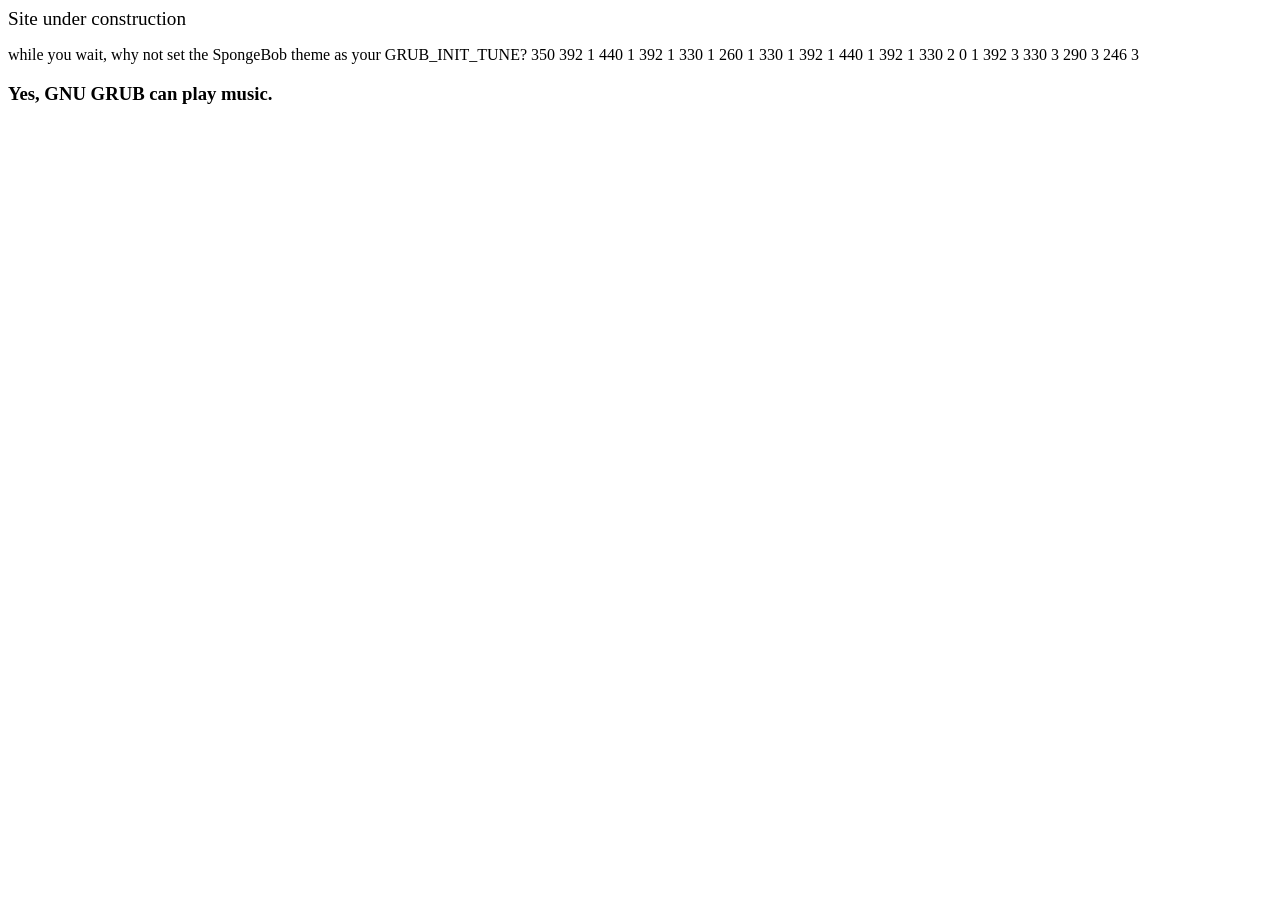
==== index.html @ 3ef63919 "Update index.html" ====
<html>
  <body>
<big>Site under construction</big>
<p>while you wait, why not set the SpongeBob theme as your GRUB_INIT_TUNE?
350 392 1 440 1 392 1 330 1 260 1 330 1 392 1 440 1 392 1 330 2 0 1 392 3 330 3 290 3 246 3 </p>
<h3>Yes, GNU GRUB can play music.</h3>  
</body>
</html>
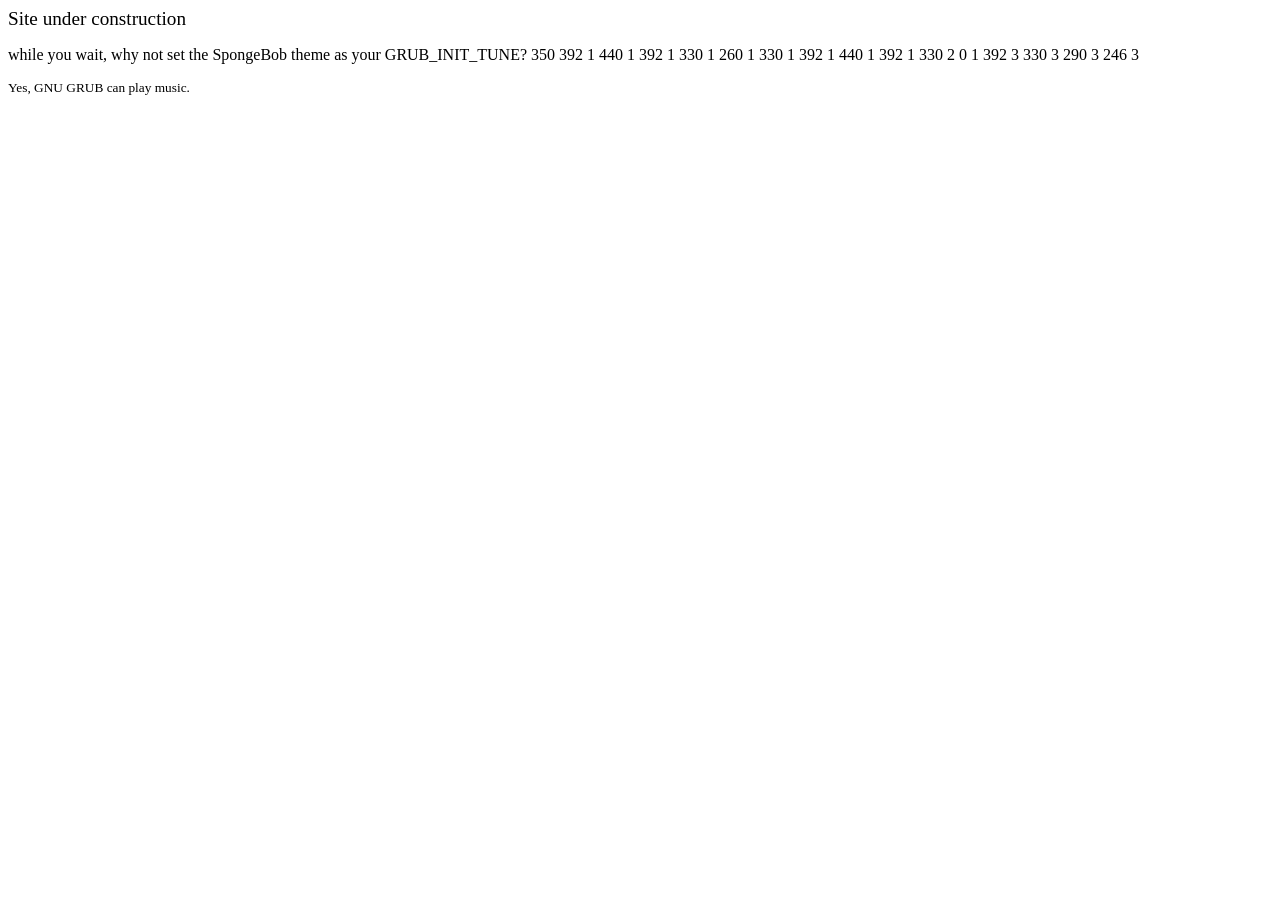
==== commit 64d54d15: "Update index.html" ====
--- a/index.html
+++ b/index.html
@@ -3,6 +3,6 @@
 <big>Site under construction</big>
 <p>while you wait, why not set the SpongeBob theme as your GRUB_INIT_TUNE?
 350 392 1 440 1 392 1 330 1 260 1 330 1 392 1 440 1 392 1 330 2 0 1 392 3 330 3 290 3 246 3 </p>
-<h3>Yes, GNU GRUB can play music.</h3>  
+<small>Yes, GNU GRUB can play music.</small>  
 </body>
 </html>
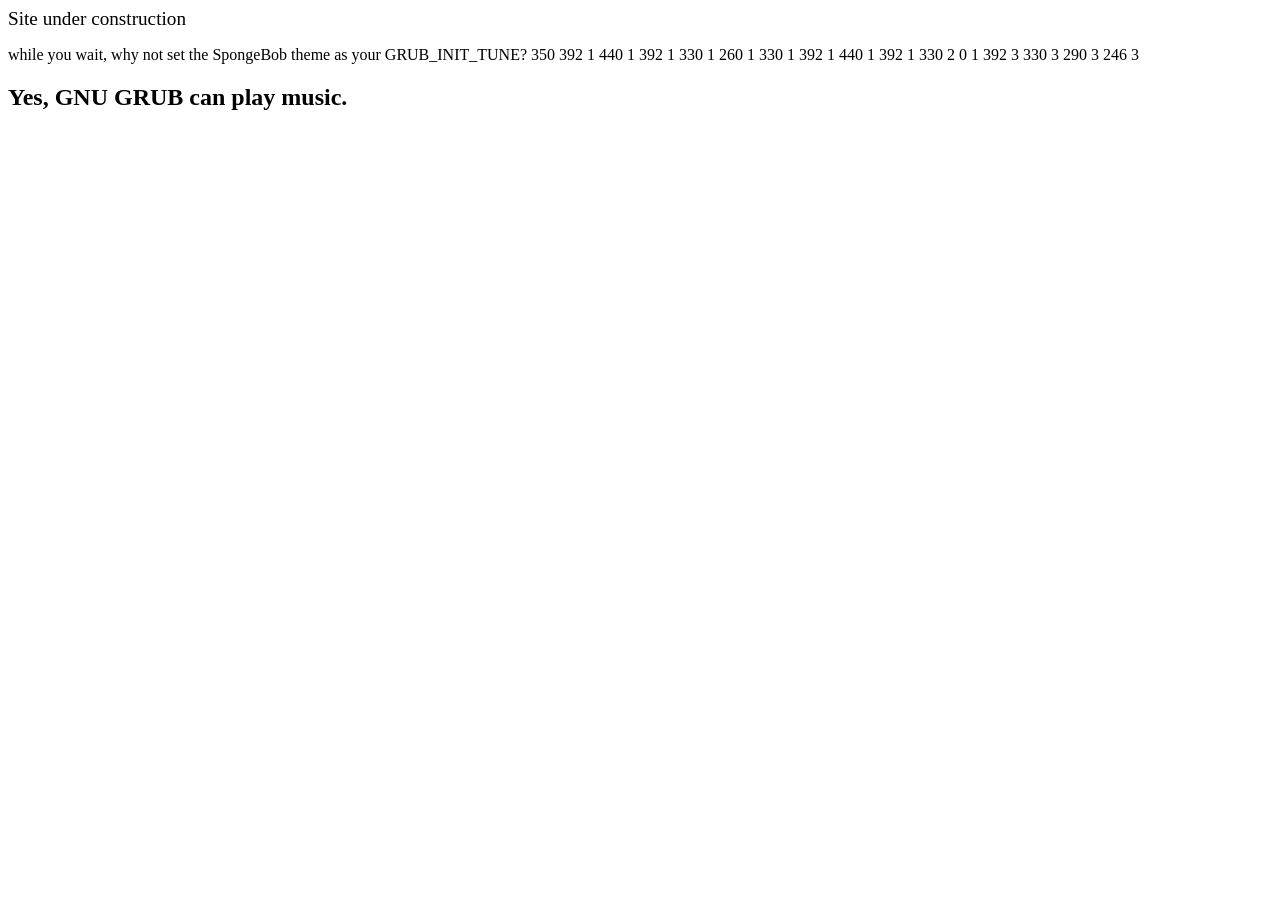
==== commit f2549a49: "Update index.html" ====
--- a/index.html
+++ b/index.html
@@ -3,6 +3,6 @@
 <big>Site under construction</big>
 <p>while you wait, why not set the SpongeBob theme as your GRUB_INIT_TUNE?
 350 392 1 440 1 392 1 330 1 260 1 330 1 392 1 440 1 392 1 330 2 0 1 392 3 330 3 290 3 246 3 </p>
-<small>Yes, GNU GRUB can play music.</small>  
+<h2>Yes, GNU GRUB can play music.</h2>  
 </body>
 </html>
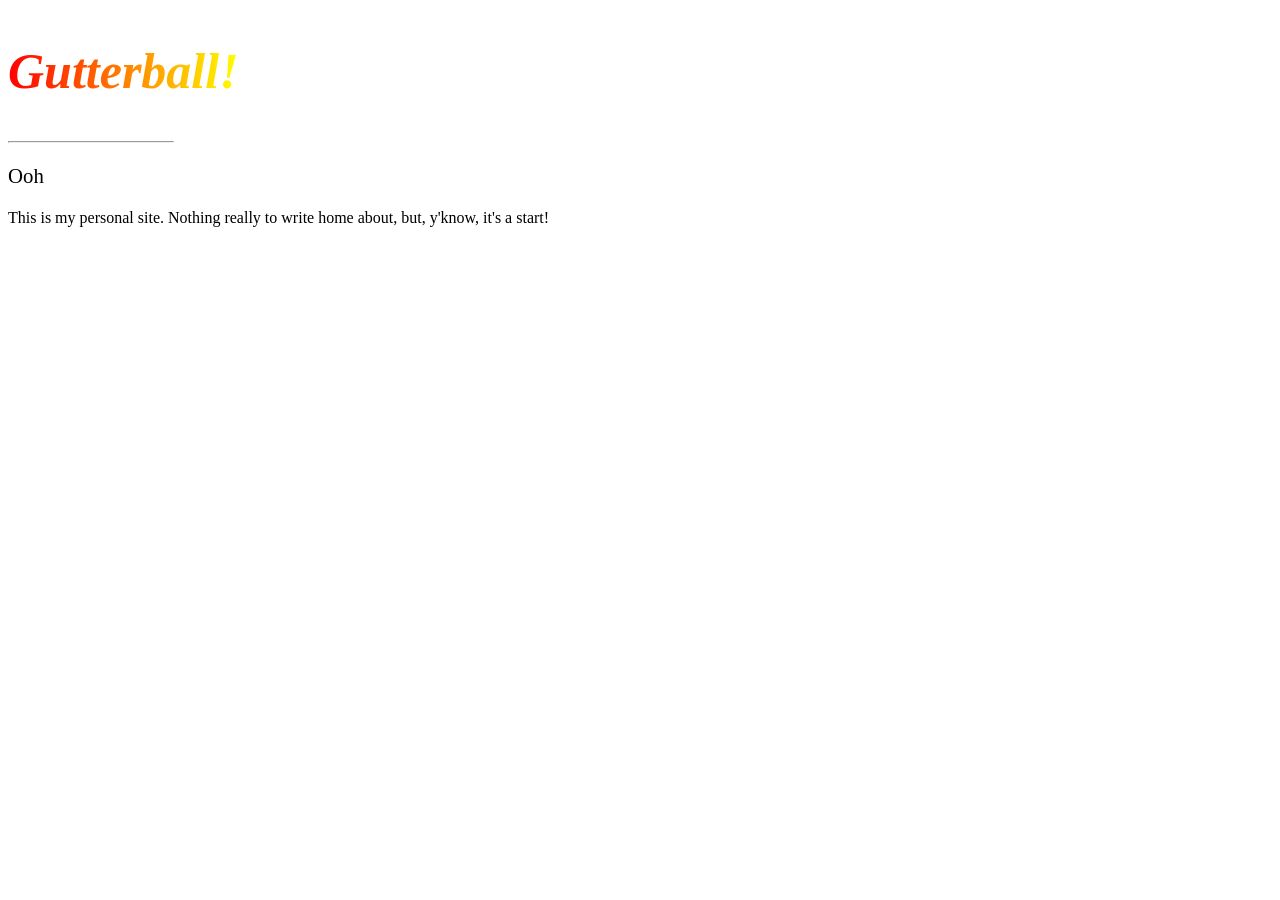
==== commit cfbf4b3c: "Add files via upload" ====
--- a/index.html
+++ b/index.html
@@ -1,8 +1,18 @@
-<html>
-  <body>
-<big>Site under construction</big>
-<p>while you wait, why not set the SpongeBob theme as your GRUB_INIT_TUNE?
-350 392 1 440 1 392 1 330 1 260 1 330 1 392 1 440 1 392 1 330 2 0 1 392 3 330 3 290 3 246 3 </p>
-<h2>Yes, GNU GRUB can play music.</h2>  
-</body>
-</html>
+<!DOCTYPE html>
+<html lang="en">
+	<head>
+	</head>
+<div id="my-banner"></div>
+<script src="https://keepandroidopen.org/banner.js?lang=en&size=mini&id=my-banner"></script>
+     <title>Gutterball!</title>
+		<link rel="stylesheet" href="style.css">
+	</head>
+	<body>
+	<h1>
+	    <em>Gutterball!</em>
+	</h1>
+	<hr align="left" width="13%">
+	<p class="big"> Ooh </p>
+	<p> This is my personal site. Nothing really to write home about, but, y'know, it's a start! </p>
+    </body>
+</html>
--- a/style.css
+++ b/style.css
@@ -0,0 +1,13 @@
+@font-face {
+	font-family: "Ultra-Regular";
+	src: url('Ultra-Regular.ttf');
+}
+h1 {
+	font-family: "Ultra-Regular";
+	font-size: 50px;
+	background: linear-gradient(to right, red, yellow);
+    background-clip: text;
+	color: transparent;
+	display: inline-block;
+}
+.big { font-size: 1.3em; }
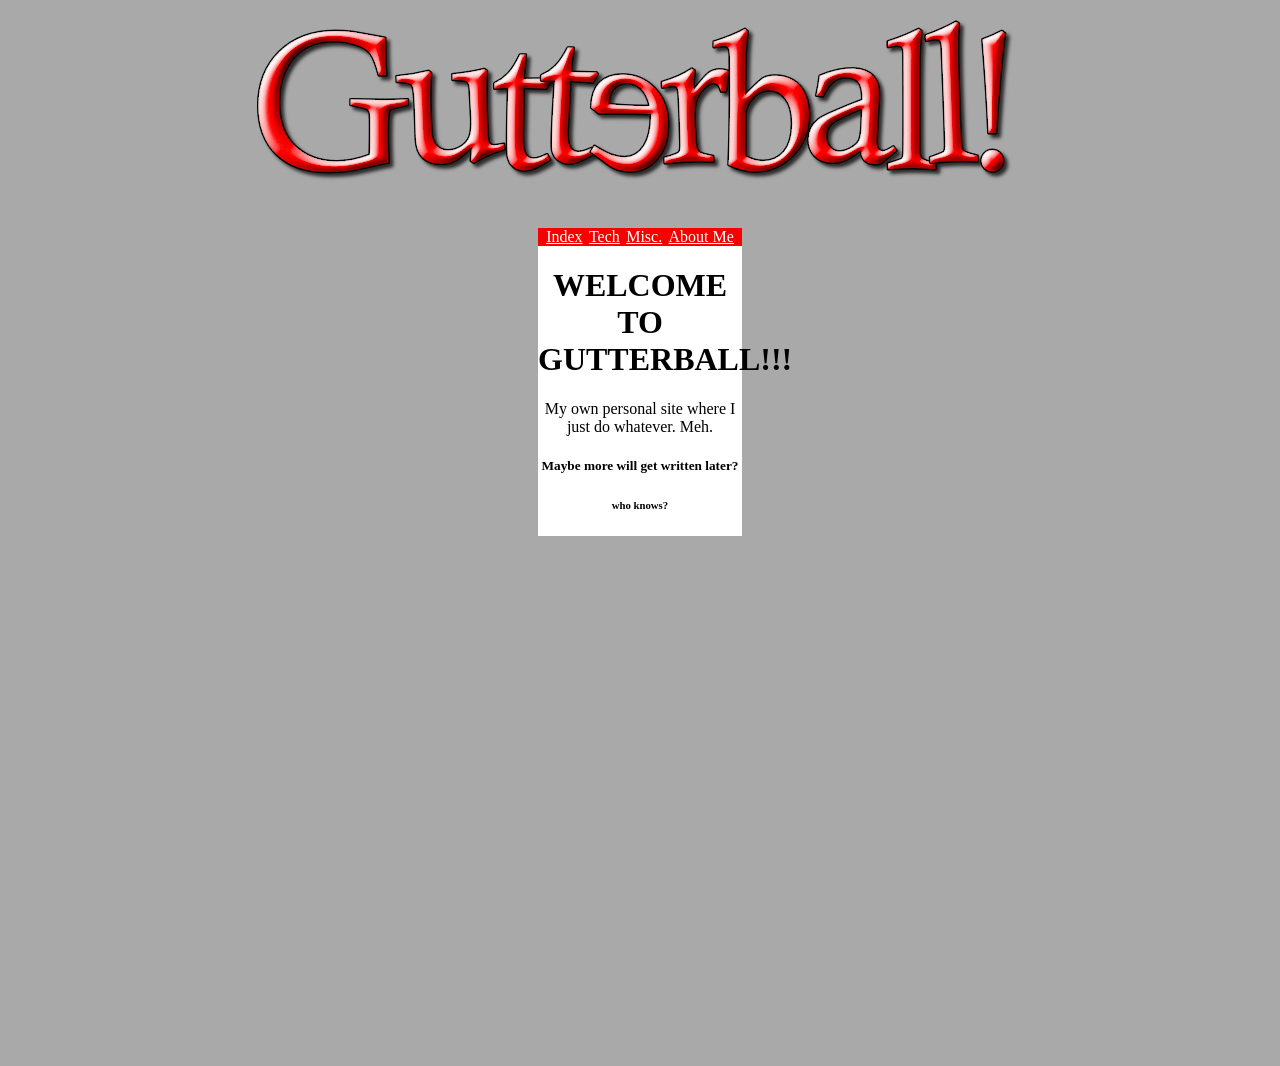
==== commit 757bfba2: "Literally change EVERYTHING EVERYTHING!!! MWAHAHAHAHA!!!" ====
--- a/index.html
+++ b/index.html
@@ -2,17 +2,30 @@
 <html lang="en">
 	<head>
 	</head>
-<div id="my-banner"></div>
-<script src="https://keepandroidopen.org/banner.js?lang=en&size=mini&id=my-banner"></script>
      <title>Gutterball!</title>
 		<link rel="stylesheet" href="style.css">
 	</head>
 	<body>
-	<h1>
-	    <em>Gutterball!</em>
-	</h1>
-	<hr align="left" width="13%">
-	<p class="big"> Ooh </p>
-	<p> This is my personal site. Nothing really to write home about, but, y'know, it's a start! </p>
-    </body>
+		<header>
+			<div class=logo>
+			<a href="/"><img src="logo2.png" alt="Welcome to Gutterball!"></a>
+			</div>
+		</header>
+	<div class=navigation>
+		<nav>
+		  <ul>
+			<a class="Index" href="/">Index</a>
+			<a href="tech.html">Tech</a>
+			<a href="misc.html">Misc.</a>
+			<a href="aboutme.html">About Me</a>
+		  </ul>
+		</nav>	
+	</div>
+	<div class=content>
+	<h1> WELCOME TO GUTTERBALL!!! </h1>
+	<p> My own personal site where I just do whatever. Meh. </p>
+	<h5> Maybe more will get written later? </h5>
+	<h6> who knows? </h6>
+		</div>
+	</body>
 </html>
--- a/style.css
+++ b/style.css
@@ -1,13 +1,48 @@
+/* css makes me wish I was illiterate */
 @font-face {
 	font-family: "Ultra-Regular";
 	src: url('Ultra-Regular.ttf');
 }
-h1 {
-	font-family: "Ultra-Regular";
-	font-size: 50px;
-	background: linear-gradient(to right, red, yellow);
-    background-clip: text;
-	color: transparent;
-	display: inline-block;
+body {
+  background-color: darkgray;
 }
-.big { font-size: 1.3em; }+.logo {
+	display: flex;
+	justify-content: center;
+}
+.navigation {
+	text-align: center;
+	background-color: #f70000;
+    margin-left: 530px;
+    margin-right: 530px;
+	padding: inherit;
+}
+.navigation ul {
+	display:flex;
+	justify-content:space-around;
+}
+.navigation a {
+	color: white;
+}
+.navigation a:hover {
+	color: yellow;
+}
+ul {
+	padding: 0px 5px;
+	margin-bottom: 0px;
+}
+.content {
+	display: flow-root;
+	text-align: center;
+	background-color: white;
+	margin-left: 530px;
+	margin-right: 530px;
+	margin-bottom: 530px;
+}
+.div1  {
+	display: flex;
+	justify-content: center;
+}
+
+ 
+.big { font-size: 1.3em; }
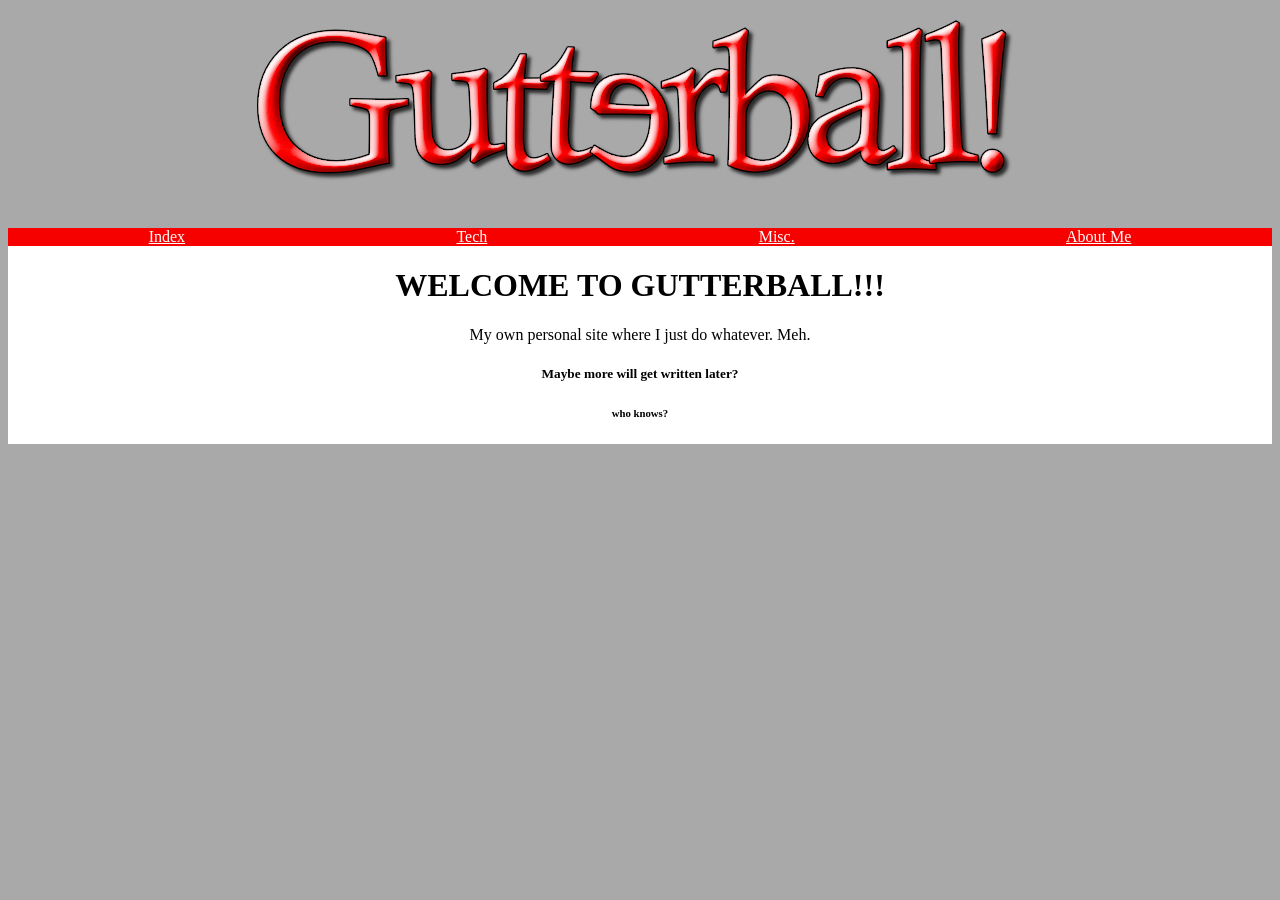
==== commit d24ad008: "Add Construction page Adding construction page in place of 404 for About Me because its currently in" ====
--- a/index.html
+++ b/index.html
@@ -1,31 +1,32 @@
-<!DOCTYPE html>
-<html lang="en">
-	<head>
-	</head>
-     <title>Gutterball!</title>
-		<link rel="stylesheet" href="style.css">
-	</head>
-	<body>
-		<header>
-			<div class=logo>
-			<a href="/"><img src="logo2.png" alt="Welcome to Gutterball!"></a>
-			</div>
-		</header>
-	<div class=navigation>
-		<nav>
-		  <ul>
-			<a class="Index" href="/">Index</a>
-			<a href="tech.html">Tech</a>
-			<a href="misc.html">Misc.</a>
-			<a href="aboutme.html">About Me</a>
-		  </ul>
-		</nav>	
-	</div>
-	<div class=content>
-	<h1> WELCOME TO GUTTERBALL!!! </h1>
-	<p> My own personal site where I just do whatever. Meh. </p>
-	<h5> Maybe more will get written later? </h5>
-	<h6> who knows? </h6>
-		</div>
-	</body>
+<!DOCTYPE html>
+<html lang="en">
+	<head>
+	</head>
+	<meta name="viewport" content="width=device-width, initial-scale=1.0">
+     <title>Gutterball!</title>
+		<link rel="stylesheet" href="style.css">
+	</head>
+	<body>
+		<header>
+			<div class=logo>
+			<a href="/"><img src="logo2.png" alt="Welcome to Gutterball!"></a>
+			</div>
+		</header>
+	<div class=navigation>
+		<nav>
+		  <ul>
+			<a class="Index" href="/">Index</a>
+			<a href="tech.html">Tech</a>
+			<a href="misc.html">Misc.</a>
+			<a href="construction.html">About Me</a>
+		  </ul>
+		</nav>	
+	</div>
+	<div class=content>
+	<h1> WELCOME TO GUTTERBALL!!! </h1>
+	<p> My own personal site where I just do whatever. Meh. </p>
+	<h5> Maybe more will get written later? </h5>
+	<h6> who knows? </h6>
+		</div>
+	</body>
 </html>
--- a/style.css
+++ b/style.css
@@ -1,48 +1,43 @@
-/* css makes me wish I was illiterate */
-@font-face {
-	font-family: "Ultra-Regular";
-	src: url('Ultra-Regular.ttf');
-}
-body {
-  background-color: darkgray;
-}
-.logo {
-	display: flex;
-	justify-content: center;
-}
-.navigation {
-	text-align: center;
-	background-color: #f70000;
-    margin-left: 530px;
-    margin-right: 530px;
-	padding: inherit;
-}
-.navigation ul {
-	display:flex;
-	justify-content:space-around;
-}
-.navigation a {
-	color: white;
-}
-.navigation a:hover {
-	color: yellow;
-}
-ul {
-	padding: 0px 5px;
-	margin-bottom: 0px;
-}
-.content {
-	display: flow-root;
-	text-align: center;
-	background-color: white;
-	margin-left: 530px;
-	margin-right: 530px;
-	margin-bottom: 530px;
-}
-.div1  {
-	display: flex;
-	justify-content: center;
-}
-
- 
-.big { font-size: 1.3em; }
+/* css makes me wish I was illiterate */
+@font-face {
+	font-family: "Ultra-Regular";
+	src: url('Ultra-Regular.ttf');
+}
+body {
+  background-color: darkgray;
+}
+.logo {
+	display: flex;
+	justify-content: center;
+}
+.navigation {
+	text-align: center;
+	background-color: #f70000;
+	padding: inherit;
+}
+.navigation ul {
+	display:flex;
+	justify-content:space-around;
+}
+.navigation a {
+	color: white;
+}
+.navigation a:hover {
+	color: yellow;
+}
+ul {
+	padding: 0px 5px;
+	margin-bottom: 0px;
+}
+.content {
+	display: flow-root;
+	text-align: center;
+	background-color: white;
+}
+.div1  {
+	display: flex;
+	justify-content: center;
+}
+
+ 
+.big { font-size: 1.3em; }
